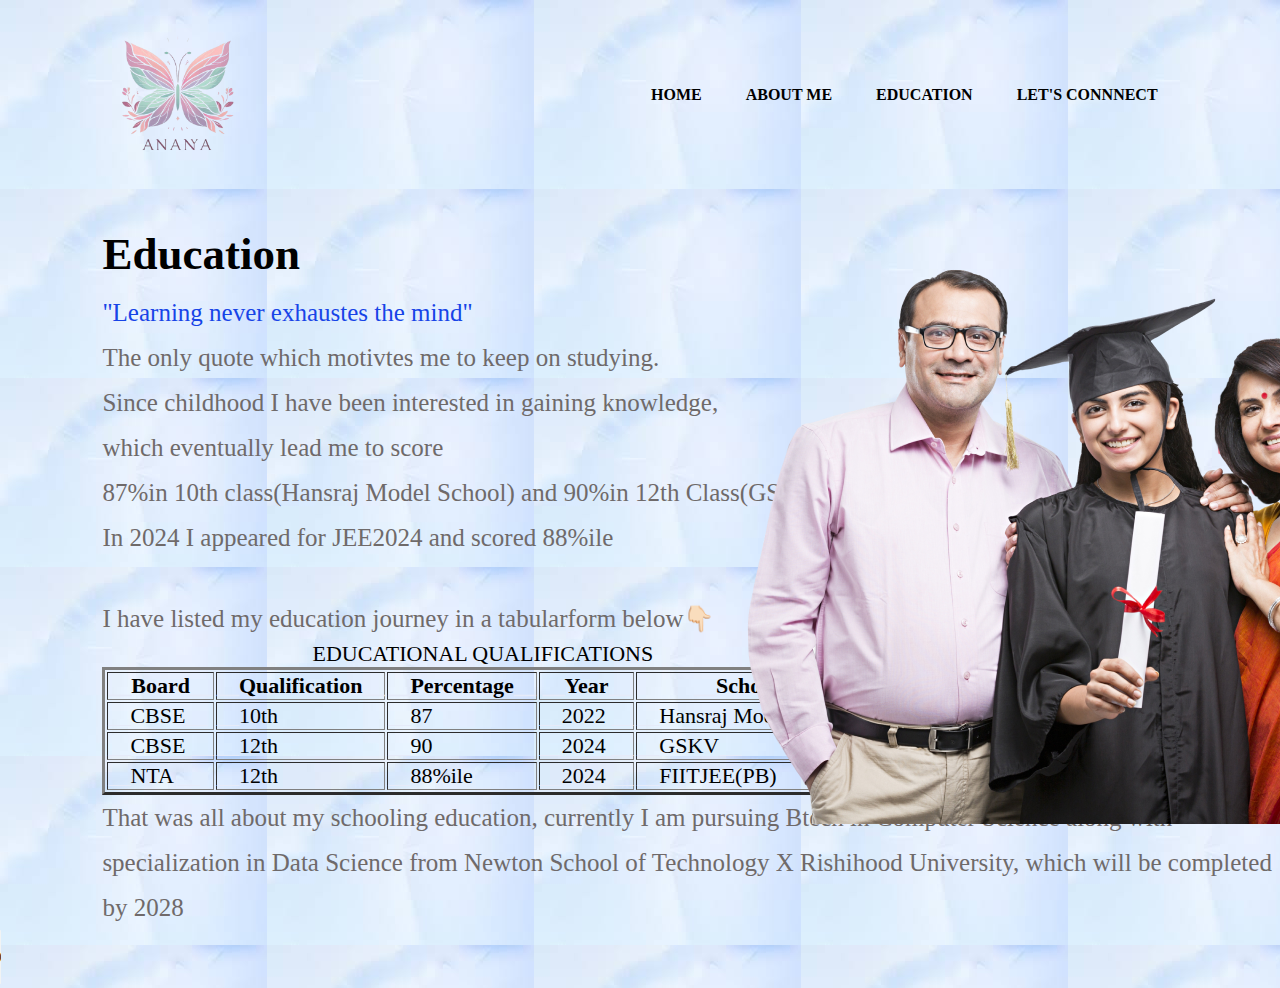
==== education.html @ 7fefcc73 "Add files via upload" ====
<!DOCTYPE html>
<html lang="en">
<head>
    <meta charset="UTF-8">
    <meta name="viewport" content="width=device-width, initial-scale=1.0">
    <title>Education</title>
    <link rel="stylesheet" href="style.css">
</head>
    <style>
        .study{
            margin-top: 3%;
            margin-left: 8%;
        }
        .study h1 {
            /* font-style: italic; */
            font-family:cursive;
            font-size: 40px;
            margin-bottom: 10px;
        }
        .study p{
            font-size: 25px;
            font-family:fantasy;
            line-height: 45px;
            color: #6f6a6a;

        }
    
        .study a{
            background: #000;
            padding: 10px 20px;
            text-decoration: solid;
            font-weight: bold;
            color: #ffffff;
            display: inline-block;
            margin: 10px 0px;
            border-radius: 8%;
        }
        .image{
            width: 45%;
            height: 80%;
            position:absolute;
            bottom:0;
            right: 100px;
        }
            
    </style>
<body background="background_image .jpeg">
    <div class="hello">
        <nav>
            <img src="ANANYA_logo_1-removebg-preview.png" class="logo" alt="name logo">
            <ul>
                <li><a href="index.html" >  HOME</a></li>
                <li><a href="about_me.html" > ABOUT ME</a></li>
                <li><a href="#"> EDUCATION</a></li>
                <li><a href="let's connect.html"> LET'S CONNNECT</a></li>
            </ul>
        </nav>
        <div class="study">
            <h1 style="font-size: 45px;">Education</h1>
            <p><span style="color: #1744e7;font-family:cursive;">"Learning never exhaustes the mind"</span> <br>The only quote which motivtes me to keep on studying.</p>
            <p>Since childhood I have been interested in gaining knowledge,<br> which eventually lead me to score <br>
                87%in 10th class(Hansraj Model School) and 90%in 12th Class(GSKV).</p>
            <p>In 2024 I appeared for JEE2024 and scored 88%ile</p>
            <br><br>
            <p>I have listed my education journey in a tabularform below👇🏻</p>
            <table border="3px black" style="font-size: 22px;">
                <caption>EDUCATIONAL QUALIFICATIONS</caption>
                <tr><th><span style="color: hsl(225, 62%, 94%);">__</span>Board<span style="color: hsl(225, 62%, 94%);">__</span></th>
                    <th><span style="color: hsl(225, 62%, 94%);">__</span>Qualification<span style="color: hsl(225, 62%, 94%);">__</span></th>
                    <th><span style="color: hsl(225, 62%, 94%);">__</span>Percentage<span style="color: hsl(225, 62%, 94%);">__</span></th>
                    <th><span style="color: hsl(225, 62%, 94%);">__</span>Year<span style="color: hsl(225, 62%, 94%);">__</span></th>
                    <th><span style="color: hsl(225, 62%, 94%);">__</span>School<span style="color: hsl(225, 62%, 94%);">__</span></th>
                </tr>
                <tr>
                    <td><span style="color: hsl(225, 62%, 94%);">__</span>CBSE<span style="color: hsl(225, 62%, 94%);">__</span></td>
                    <td><span style="color: hsl(225, 62%, 94%);">__</span>10th</td>
                    <td><span style="color: hsl(225, 62%, 94%);">__</span>87</td>
                    <td><span style="color: hsl(225, 62%, 94%);">__</span>2022 <span style="color: hsl(225, 62%, 94%);">__</span></td>
                    <td><span style="color: hsl(225, 62%, 94%);">__</span>Hansraj Model School</td>
                </tr>
                <tr>
                    <td><span style="color: hsl(225, 62%, 94%);">__</span>CBSE <span style="color: hsl(225, 62%, 94%);">__</span></td>
                    <td><span style="color: hsl(225, 62%, 94%);">__</span>12th</td>
                    <td><span style="color: hsl(225, 62%, 94%);">__</span>90</td>
                    <td><span style="color: hsl(225, 62%, 94%);">__</span>2024 <span style="color: hsl(225, 62%, 94%);">__</span></td>
                    <td><span style="color: hsl(225, 62%, 94%);">__</span>GSKV<span style="color: hsl(225, 62%, 94%);">__</span></td>
                </tr>
                <tr>
                    <td><span style="color: hsl(225, 62%, 94%);">__</span>NTA <span style="color: hsl(225, 62%, 94%);">__</span></td>
                    <td><span style="color: hsl(225, 62%, 94%);">__</span>12th</td>
                    <td><span style="color: hsl(225, 62%, 94%);">__</span>88%ile</td>
                    <td><span style="color: hsl(225, 62%, 94%);">__</span>2024 <span style="color: hsl(225, 62%, 94%);">__</span></td>
                    <td><span style="color: hsl(225, 62%, 94%);">__</span>FIITJEE(PB)</td>
                </tr>  
            </table>
            <p>That was all about my schooling education, currently I am pursuing Btech in Computer Science along with specialization in Data Science from Newton School of Technology X Rishihood University, which will be completed by 2028</p>
        </div>
        <div class="image">
            <img src="Educaiton.png" alt="education">

    </div>
        <audio controls autoplay>
            <source src="VOICE.opus" >
        </audio> 
    
</body>
</html>
---- style.css ----
*{
    margin:0;
    padding:0;
}
.hello {
    position:relative;
    width: 100%;
    height: 100%;
    /* background: */
}
    

nav{
    margin: auto;
    padding:20px 0;
    width: 84%;
    align-items: center;
    justify-content: space-between;
    display: flex;
}
nav ul li{
    display: inline-block;
    list-style: none;
    margin: 10px 20px;
}
.logo{
    height: 150px;
    width: 150px;
    /* margin-left: ; */
}
nav ul li a{
    text-decoration: none;
    color: #000;
    font-weight:bold ;
}
nav ul li a:hover{
    color: #eb01f3;
}
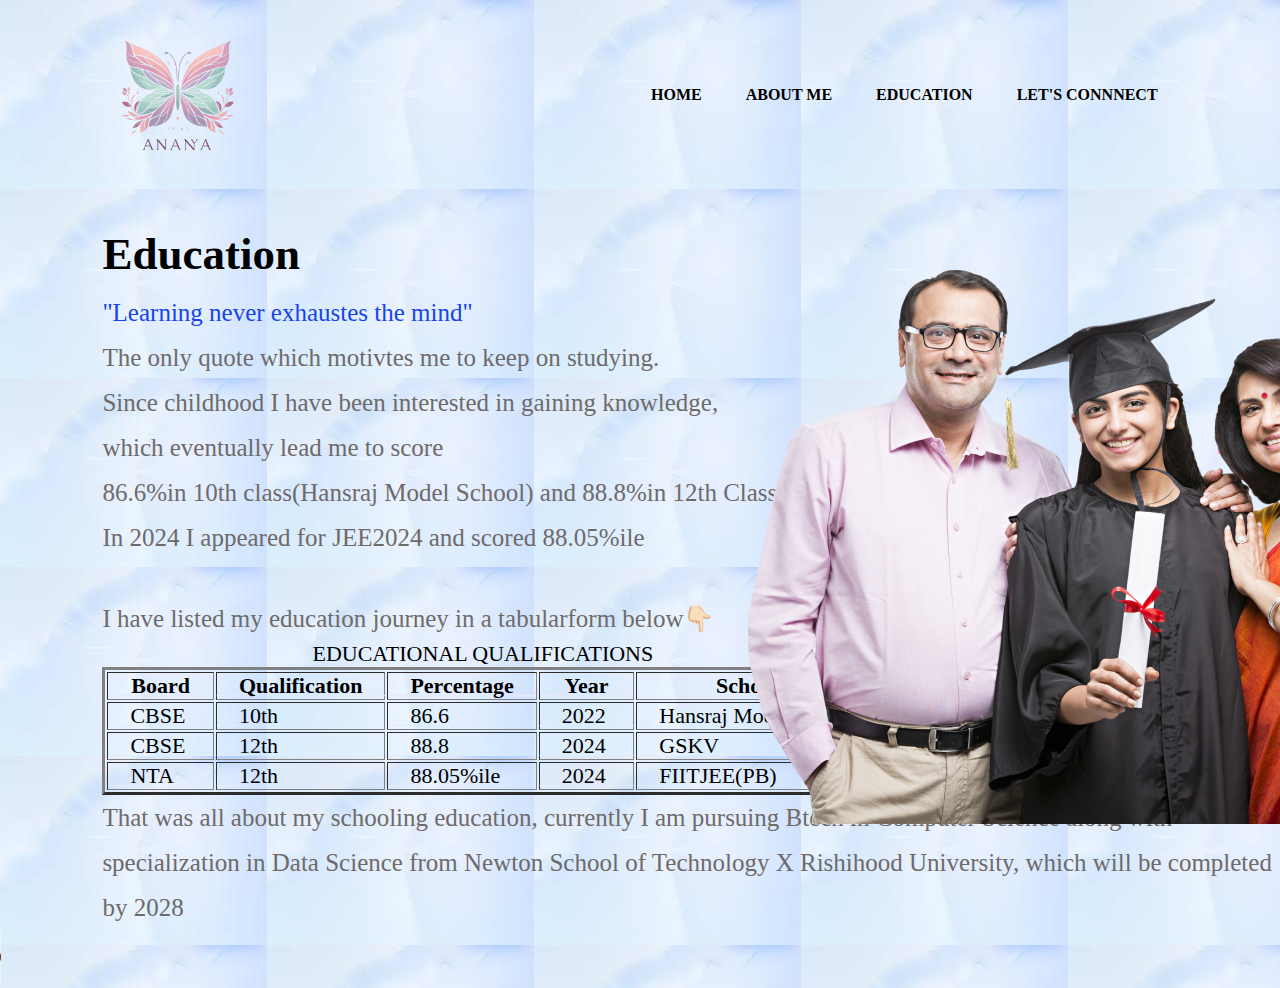
==== commit d5bb2135: "Update education.html" ====
--- a/education.html
+++ b/education.html
@@ -59,8 +59,8 @@
             <h1 style="font-size: 45px;">Education</h1>
             <p><span style="color: #1744e7;font-family:cursive;">"Learning never exhaustes the mind"</span> <br>The only quote which motivtes me to keep on studying.</p>
             <p>Since childhood I have been interested in gaining knowledge,<br> which eventually lead me to score <br>
-                87%in 10th class(Hansraj Model School) and 90%in 12th Class(GSKV).</p>
-            <p>In 2024 I appeared for JEE2024 and scored 88%ile</p>
+                86.6%in 10th class(Hansraj Model School) and 88.8%in 12th Class(GSKV).</p>
+            <p>In 2024 I appeared for JEE2024 and scored 88.05%ile</p>
             <br><br>
             <p>I have listed my education journey in a tabularform below👇🏻</p>
             <table border="3px black" style="font-size: 22px;">
@@ -74,21 +74,21 @@
                 <tr>
                     <td><span style="color: hsl(225, 62%, 94%);">__</span>CBSE<span style="color: hsl(225, 62%, 94%);">__</span></td>
                     <td><span style="color: hsl(225, 62%, 94%);">__</span>10th</td>
-                    <td><span style="color: hsl(225, 62%, 94%);">__</span>87</td>
+                    <td><span style="color: hsl(225, 62%, 94%);">__</span>86.6</td>
                     <td><span style="color: hsl(225, 62%, 94%);">__</span>2022 <span style="color: hsl(225, 62%, 94%);">__</span></td>
                     <td><span style="color: hsl(225, 62%, 94%);">__</span>Hansraj Model School</td>
                 </tr>
                 <tr>
                     <td><span style="color: hsl(225, 62%, 94%);">__</span>CBSE <span style="color: hsl(225, 62%, 94%);">__</span></td>
                     <td><span style="color: hsl(225, 62%, 94%);">__</span>12th</td>
-                    <td><span style="color: hsl(225, 62%, 94%);">__</span>90</td>
+                    <td><span style="color: hsl(225, 62%, 94%);">__</span>88.8</td>
                     <td><span style="color: hsl(225, 62%, 94%);">__</span>2024 <span style="color: hsl(225, 62%, 94%);">__</span></td>
                     <td><span style="color: hsl(225, 62%, 94%);">__</span>GSKV<span style="color: hsl(225, 62%, 94%);">__</span></td>
                 </tr>
                 <tr>
                     <td><span style="color: hsl(225, 62%, 94%);">__</span>NTA <span style="color: hsl(225, 62%, 94%);">__</span></td>
                     <td><span style="color: hsl(225, 62%, 94%);">__</span>12th</td>
-                    <td><span style="color: hsl(225, 62%, 94%);">__</span>88%ile</td>
+                    <td><span style="color: hsl(225, 62%, 94%);">__</span>88.05%ile</td>
                     <td><span style="color: hsl(225, 62%, 94%);">__</span>2024 <span style="color: hsl(225, 62%, 94%);">__</span></td>
                     <td><span style="color: hsl(225, 62%, 94%);">__</span>FIITJEE(PB)</td>
                 </tr>  
@@ -104,4 +104,4 @@
         </audio> 
     
 </body>
-</html>+</html>
